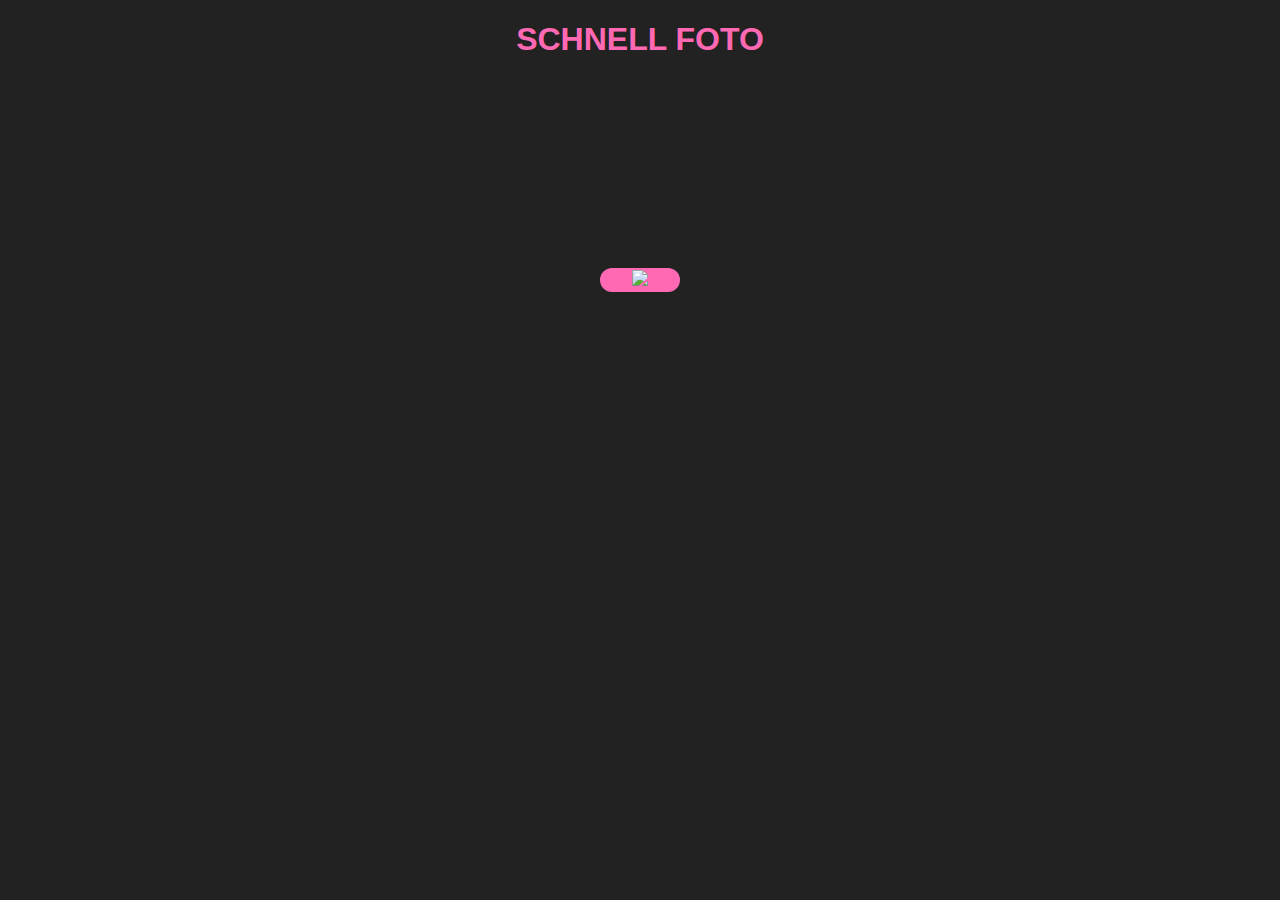
==== index.html @ 8be59863 "added som fun stuff" ====
<!DOCTYPE html>
<html lang="en">
<head>
    <meta charset="UTF-8">
    <meta name="viewport" content="width=device-width, initial-scale=1.0">
    <title>Lova Testar</title>
    <link rel="stylesheet" href="css/styles.css">
    <link rel="manifest" href="manifest.json">
    <link rel="apple-touch-icon" sizes="180x180" href="images/icons/sf-icon-180x180.png">
    <link rel="icon" type="image/png" sizes="32x32" href="images/icons/sf-icon-32x32.png">
    <link rel="icon" type="image/png" sizes="16x16" href="images/icons/sf-icon-16x16.png">
    <meta name="theme-color" content="#231f42">
<script src="https://cdnjs.cloudflare.com/ajax/libs/camanjs/4.1.2/caman.full.min.js"> </script>
</head>
<body>
    <header>
        <h1 class="heading">SCHNELL FOTO </h1>
    </header>

    <main class="wrapper">
        <h2 class="insult"></h2>
        <h3 class="play"></h3>
    </main>

    <section class="wrapper">
        <video id="me" class="camera" ></video>
        <img src="images/icons/shakespeare-android-chrome-512x512 (kopia).png" alt="" class="shakespeare hide">
    </section>

    <img src="" id="photo"  style="width: 100%;"
    />
<p id="captureMsg">  </p>


    <!-- <button onclick="getMedia()"> Use the camera </button> -->

    <button id="addImage" class="button"><img src="images/camera.svg" id="camera-icon"> </button> <br> 
    <button onclick="greyScale()" class="filterBtn" > The hoods </button>
    <button onclick="gamma()" class="filterBtn"> Gamma </button>
    <button onclick="brightMe()" class="filterBtn"> Sonnenbrise </button>
    <button onclick="filterMe()" class="filterBtn"> Emo Kid </button>
    <button onclick="removeFilter()" class="filterBtn"> ta bort filter </button>

   <br> <a href="#" class="btn" id="btn-download" download="wunderbar.png"  >Download Image</a>


   <button onclick="goBack()" id="goBack">Go Back</button>


    <!-- <p>Custom range slider:</p>
    <input id="mySlider" type="range" min="1" max="100" value="50" class="slider" id="myRange"> -->
  </div>


    <script type="text/javascript" src="js/main.js"></script>
</body>
</html>
---- css/styles.css ----
body {
    font-family: 'jetbrains mono', sans-serif;
    text-align: center;
    background-color: #222;
    color: hotpink;

}

.camera {
    width: 80%;
}

button, .btn {
    width: 80px;
    font-size: 1.2em;
    border-radius: 20px;
    background-color: hotpink;
    color: #fff;

    border:none;
    cursor: pointer;

}

#camera-icon {
    width:40px;
}

a {
    text-decoration: none;
    color: #fff;
    padding:1%;
}

.hide {
    display:none;
}
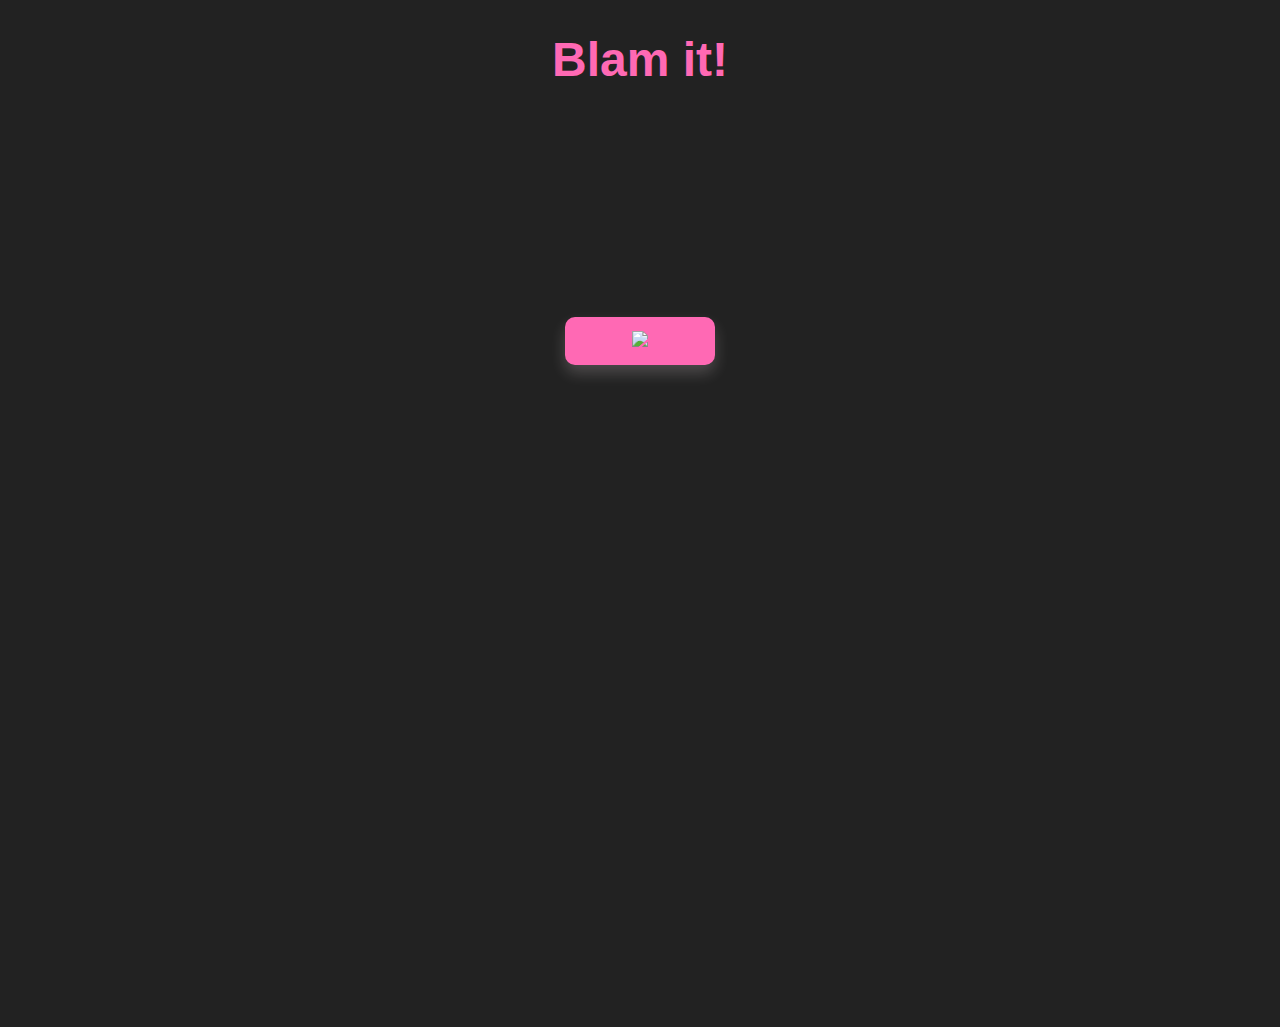
==== commit eb48ab3a: "countdown done :)" ====
--- a/index.html
+++ b/index.html
@@ -3,7 +3,7 @@
 <head>
     <meta charset="UTF-8">
     <meta name="viewport" content="width=device-width, initial-scale=1.0">
-    <title>Lova Testar</title>
+    <title>Blam it | Almost like your average photo app but worse</title>
     <link rel="stylesheet" href="css/styles.css">
     <link rel="manifest" href="manifest.json">
     <link rel="apple-touch-icon" sizes="180x180" href="images/icons/sf-icon-180x180.png">
@@ -14,43 +14,51 @@
 </head>
 <body>
     <header>
-        <h1 class="heading">SCHNELL FOTO </h1>
+        <h1 class="heading"> Blam it! </h1>
+        
     </header>
+    <main class="wrapper"> 
 
-    <main class="wrapper">
-        <h2 class="insult"></h2>
-        <h3 class="play"></h3>
-    </main>
-
-    <section class="wrapper">
+    <section class="video-container"> 
+        <span id="countdown">3</span>
         <video id="me" class="camera" ></video>
-        <img src="images/icons/shakespeare-android-chrome-512x512 (kopia).png" alt="" class="shakespeare hide">
     </section>
 
     <img src="" id="photo"  style="width: 100%;"
     />
 <p id="captureMsg">  </p>
+    <!-- <button onclick="getMedia()"> Use the camera </button> -->
+    <button id="addImage" class="button"><img src="images/camera.svg" id="camera-icon"> </button> <br> 
 
 
-    <!-- <button onclick="getMedia()"> Use the camera </button> -->
 
-    <button id="addImage" class="button"><img src="images/camera.svg" id="camera-icon"> </button> <br> 
+    
+    <br><br>
+
+    <div class="filter-wrapper">
     <button onclick="greyScale()" class="filterBtn" > The hoods </button>
     <button onclick="gamma()" class="filterBtn"> Gamma </button>
     <button onclick="brightMe()" class="filterBtn"> Sonnenbrise </button>
-    <button onclick="filterMe()" class="filterBtn"> Emo Kid </button>
-    <button onclick="removeFilter()" class="filterBtn"> ta bort filter </button>
+    <button onclick="emoKid()" class="filterBtn"> Emo Kid </button>
+    <button onclick="pinkBubbleGum()" class="filterBtn"> Pink Bubble Gum </button>
+    <button onclick="greenBubbleGum()" class="filterBtn"> Green Bubble Gum </button>
+    <button onclick="cottonCandy()" class="filterBtn"> Cotton Candy </button>
+    <button onclick="invert()" class="filterBtn"> Invert me </button>
+     </div>
 
-   <br> <a href="#" class="btn" id="btn-download" download="wunderbar.png"  >Download Image</a>
+     <div class="button-wrapper">
+        <button onclick="goBack()" id="goBack"><img src='images/back.svg' class="btn-icon"> Go Back</button>
+    <button onclick="removeFilter()" class="filterBtn"> Clear filters </button>
+    <a href="#" class="btn" id="btn-download" download="wunderbar.png"> <img src='images/download.svg' class="btn-icon"> Download Image</a>
 
-
-   <button onclick="goBack()" id="goBack">Go Back</button>
+  
+     </div>
 
 
     <!-- <p>Custom range slider:</p>
     <input id="mySlider" type="range" min="1" max="100" value="50" class="slider" id="myRange"> -->
   </div>
-
+</main>
 
     <script type="text/javascript" src="js/main.js"></script>
 </body>
--- a/css/styles.css
+++ b/css/styles.css
@@ -1,30 +1,76 @@
 body {
     font-family: 'jetbrains mono', sans-serif;
+    /* text-align: center; */
+    background-color: #222;
+    color: #ff69b4;
+}
+
+.heading {
     text-align: center;
+    font-size: 3em;
+}
+
+.wrapper {
+    height: 100vh;
+    /* display: flex; */
+    /* justify-content: center; */
+    /* align-items: center; */
     background-color: #222;
-    color: hotpink;
+    text-align: center;
+}
+
+/* video {
+    width:400px;
+} */
+
+.video-container {
+ 
+}
+
+
+#countdown {
+    height: 100%;
+    display: flex; 
+    justify-content: center; 
+    align-items: center;
+    font-size: 3em;
+}
+
+.camera {
+    width: 100%;
+}
+
+button, .btn {
+    width: 150px;
+    font-size: 1.2em;
+    border-radius: 10px;
+    background-color: hotpink;
+    color: #222;
+    border:none;
+    cursor: pointer;
+    padding: 1%;
+    margin: 10px;
+    box-shadow: 0px 8px 15px rgba(253, 242, 247, 0.2);
 
 }
 
-.camera {
-    width: 80%;
+
+
+
+
+.btn-icon {
+width:18px;
 }
 
-button, .btn {
-    width: 80px;
-    font-size: 1.2em;
-    border-radius: 20px;
-    background-color: hotpink;
-    color: #fff;
-
-    border:none;
-    cursor: pointer;
+.btn:hover, button:hover {
+    box-shadow: 0px 8px 15px rgba(253, 242, 247, 0.404);
 
 }
 
 #camera-icon {
     width:40px;
 }
+
 
 a {
     text-decoration: none;
@@ -33,6 +79,11 @@
 }
 
 .hide {
-    display:none;
+    display:none!important;
 }
 
+#photo {
+    width: 80%;
+    background-color: #fff;
+}
+
